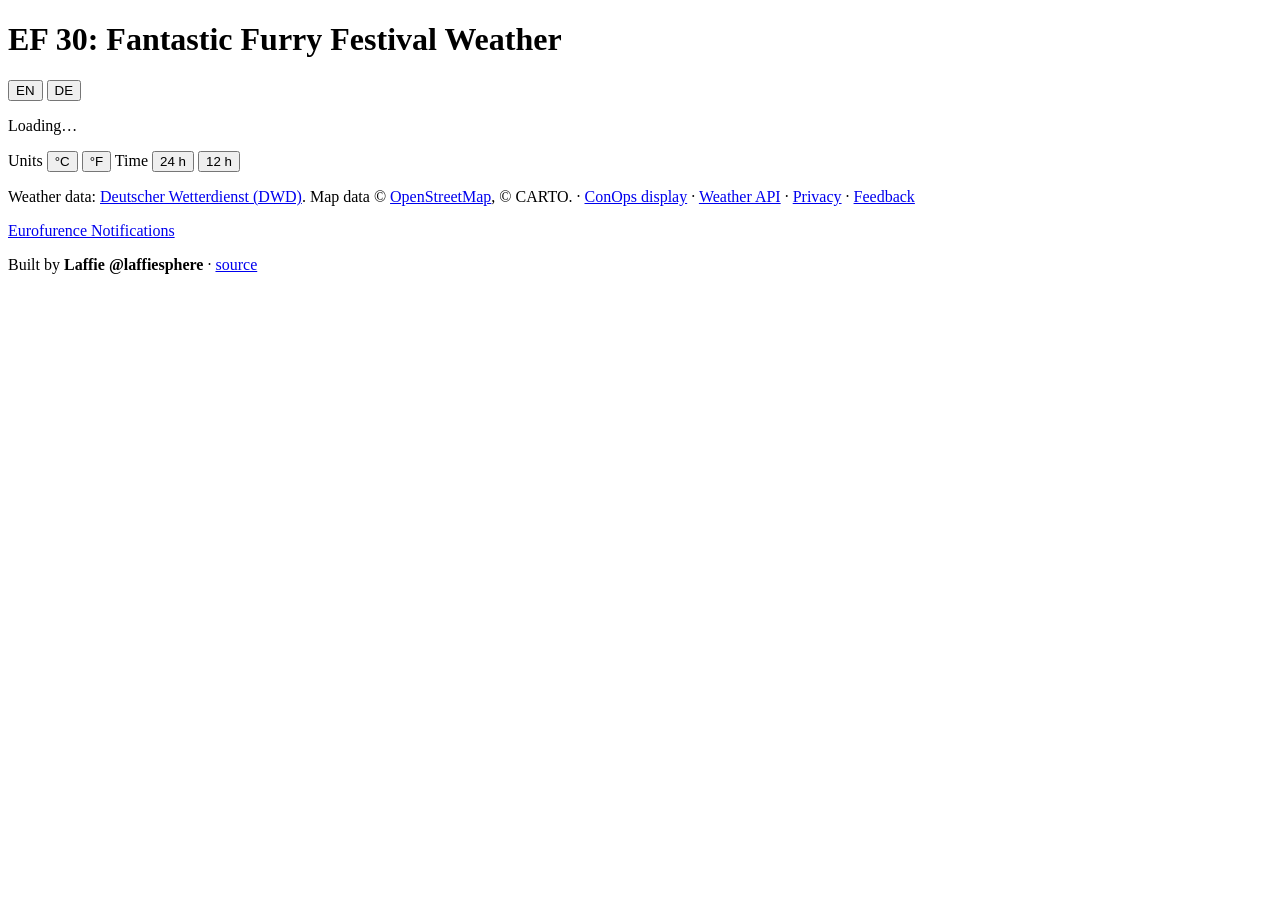
==== static/index.html @ 34f1a95f "(feature) updated readme, german wording and styles" ====
<!DOCTYPE html>
<html lang="en">
<head>
  <meta charset="utf-8">
  <meta name="viewport" content="width=device-width, initial-scale=1">
  <title>Eurofurence Weather: Main page</title>
  <meta name="description" content="Fursuiting index, weather overview and rain radar for the EF30: in Hamburg, from DWD OpenData.">
  <link rel="icon" href="data:image/svg+xml,<svg xmlns='http://www.w3.org/2000/svg' viewBox='0 0 100 100'><text y='.9em' font-size='90'>🦊</text></svg>">
  <link rel="stylesheet" href="/vendor/leaflet.css">
  <link rel="stylesheet" href="/style.css">
</head>
<body>
<!-- Up whenever the page is waiting on data. -->
<div class="progress" id="progress" role="progressbar" aria-label="Loading" hidden><span class="fill"></span></div>

<header class="site-header">
  <div class="head-row">
    <h1>
      <span class="event" id="event-name">EF 30: Fantastic Furry Festival</span>
      <span class="title">
        <span data-i18n="app.heading">Weather</span>
        <span class="where" id="where"></span>
      </span>
    </h1>
    <div class="head-controls">
      <!-- Which pollen the reader reacts to. Options are filled in from
           /api/model, which knows the seasons: a species DWD is not publishing
           today is still listed, but marked, rather than quietly missing. -->
      <label class="allergy-switch" id="allergy-switch" hidden>
        <span class="k" data-i18n="pollen.label">Allergy</span>
        <select id="allergy-select"></select>
      </label>
      <div class="lang-switch" role="group" id="lang-switch" aria-label="Language">
        <button type="button" data-lang="en">EN</button>
        <button type="button" data-lang="de">DE</button>
      </div>
    </div>
  </div>
  <p class="subtitle" id="subtitle">Loading…</p>
</header>

<!-- Raised when the machine behind the site is carrying more people than it
     comfortably can. Above the skeleton, so it explains a slow first load
     rather than turning up after it. -->
<p class="load-notice" id="load-notice" role="status" hidden></p>

<!-- Stands in for the page until the first payload lands, so the first thing a
     visitor sees is the shape of what is coming rather than an empty screen. -->
<div class="skeleton" id="skeleton" aria-hidden="true">
  <div class="sk-card sk-index">
    <div class="sk-row"><span class="sk-score"></span><span class="sk-lines"><i></i><i class="short"></i></span></div>
    <div class="sk-strip"></div>
  </div>
  <div class="sk-card sk-now"><span></span><span></span><span></span><span></span></div>
  <div class="sk-card sk-days"><div class="sk-day"></div><div class="sk-day"></div></div>
</div>

<main id="main" hidden>
  <section id="warnings" class="warnings" aria-label="Weather warnings"></section>

  <!-- Fursuiting index: the panel itself is tinted with the current score -->
  <section class="card fsi-card" id="fsi-card" aria-labelledby="fsi-heading">
    <div class="fsi-top">
      <div class="fsi-score" id="fsi-score"><span class="value">–</span><span class="max">/10</span></div>
      <div class="fsi-text">
        <h2 id="fsi-heading"><span data-i18n="fsi.heading">Fursuiting Index</span> <span class="at" id="fsi-time"></span></h2>
        <p class="fsi-label" id="fsi-label"></p>
        <p class="fsi-advice" id="fsi-advice"></p>
      </div>
    </div>

    <div class="timeline" id="timeline" role="group" aria-label="Hourly fursuiting index for the next 24 hours"></div>
    <p class="strip-caption" data-i18n="fsi.next24">Next 24 hours</p>
    <!-- Filled in when a bar is clicked: the conditions behind that hour. -->
    <div class="hour-detail" id="hour-detail" hidden></div>

    <p class="subscores-head"><span data-i18n="fsi.scoreHeader">Score</span></p>
    <ul class="subscores" id="subscores"></ul>
    <p class="fsi-caps" id="fsi-caps" hidden></p>
    <details class="explain">
      <summary data-i18n="fsi.explainSummary">How is this calculated?</summary>
      <p data-i18n="fsi.explainBody"></p>
    </details>
  </section>

  <!-- Current conditions -->
  <section class="card" aria-labelledby="now-heading">
    <h2 id="now-heading" data-i18n="now.heading">Right now</h2>
    <div class="now" id="now"></div>
  </section>

  <!-- Daily overview -->
  <section class="card" aria-labelledby="daily-heading">
    <h2 id="daily-heading" data-i18n="days.heading">Daily forecast</h2>
    <div class="days" id="days"></div>
    <p class="legend" id="legend-days"></p>
  </section>

  <!-- Radar -->
  <section class="card" aria-labelledby="radar-heading">
    <h2 id="radar-heading" data-i18n="radar.heading">Rain radar</h2>
    <div id="map" class="map"></div>
    <p class="radar-controls">
      <label><input type="checkbox" id="toggle-warnings"> <span data-i18n="radar.showWarnings">Show warning areas</span></label>
      <span class="radar-status" id="radar-status"></span>
    </p>
  </section>

  <!-- Shown only when the index lands on one very specific score -->
  <section class="card egg-card" id="egg" hidden>
    <h2>6.7</h2>
    <video id="egg-video" src="/media/ravi_67.mp4" autoplay muted loop playsinline></video>
  </section>

  <!-- ICON model maps -->
  <section class="card" aria-labelledby="model-heading">
    <h2 id="model-heading" data-i18n="model.heading">Model maps (ICON)</h2>
    <div class="model-tabs" id="model-tabs" role="tablist"></div>
    <div class="model-figure">
      <div id="model-map" class="map"></div>
      <p class="model-status" id="model-status"></p>
    </div>
    <div class="model-step">
      <button type="button" class="play" id="model-play" aria-pressed="false"></button>
      <!-- One button per forecast hour, all of them on screen at once: a slider
           gave no way to see, or land on, the hour you actually wanted. -->
      <div class="hours" id="model-hours" role="group" aria-label="Forecast hour"></div>
    </div>
    <p class="model-legend" id="model-legend"></p>
  </section>
</main>

<p id="error" class="error" hidden></p>

<!-- Display settings, not small print: they change what the page shows, so they
     sit with the page rather than buried among the credits. -->
<section class="settings" aria-label="Display settings">
  <p class="unit-switch">
    <!-- The colons are drawn by CSS: as text nodes they became flex items of
         their own and sat a whole gap away from the word they belong to. -->
    <span class="k" data-i18n="footer.units">Units</span>
    <span role="group" id="unit-switch" aria-label="Temperature unit">
      <button type="button" data-unit="C">°C</button>
      <button type="button" data-unit="F">°F</button>
    </span>
    <span class="k" data-i18n="footer.clock">Time</span>
    <span role="group" id="clock-switch" aria-label="Clock format">
      <button type="button" data-clock="24">24 h</button>
      <button type="button" data-clock="12">12 h</button>
    </span>
  </p>
</section>

<footer class="site-footer">
  <p id="footer-meta"></p>
  <p>
    <span data-i18n="footer.data">Weather data</span>:
    <a href="https://opendata.dwd.de" rel="noopener">Deutscher Wetterdienst (DWD)</a>.
    <span data-i18n="footer.mapData">Map data</span> ©
    <a href="https://www.openstreetmap.org/copyright" rel="noopener">OpenStreetMap</a>, © CARTO.
    · <a href="/display" data-i18n="footer.display">ConOps display</a>
    · <a href="/api-docs" data-i18n="footer.api">Weather API</a>
    <!-- href is set in JS: the page exists in both languages. Alongside the
         other links, not alone on a line of its own below them. -->
    · <a href="/privacy" class="privacy-link" data-i18n="footer.privacy">Privacy</a>
    · <a href="https://forms.gle/LMTQHvd5frtd7QJH6" target="_blank" rel="noopener noreferrer" data-i18n="footer.feedback">Feedback</a>
  </p>
  <!-- The disclaimer carries a link, so it cannot be one data-i18n string:
       apply() writes textContent and would eat the anchor. Text and link are
       separate spans instead. -->
  <p class="disclaimer">
    <span data-i18n="footer.disclaimer"></span>
    <a href="https://t.me/efnotifications" rel="noopener" data-i18n="footer.notifications">Eurofurence Notifications</a>
  </p>
  <p>
    <span data-i18n="footer.builtBy">Built by</span> <strong>Laffie @laffiesphere</strong> ·
    <a href="https://github.com/laffiie/EurofurenceWeather" rel="noopener" data-i18n="footer.source">source</a>
  </p>
</footer>

<!-- Storage notice. Not a consent gate: the site sets no cookies and stores
     only the settings the visitor chose, so there is nothing to ask permission
     for -- but people deserve to be told, and to be able to read the detail. -->
<aside class="storage-notice" id="storage-notice" hidden>
  <p data-i18n="notice.text"></p>
  <p class="actions">
    <a href="/privacy" class="privacy-link" data-i18n="notice.details">What is stored</a>
    <button type="button" id="notice-ok" data-i18n="notice.ok">Got it</button>
  </p>
</aside>

<script src="/vendor/leaflet.js"></script>
<script src="/i18n.js"></script>
<script src="/loading.js"></script>
<script src="/chart.js"></script>
<script src="/app.js"></script>
</body>
</html>
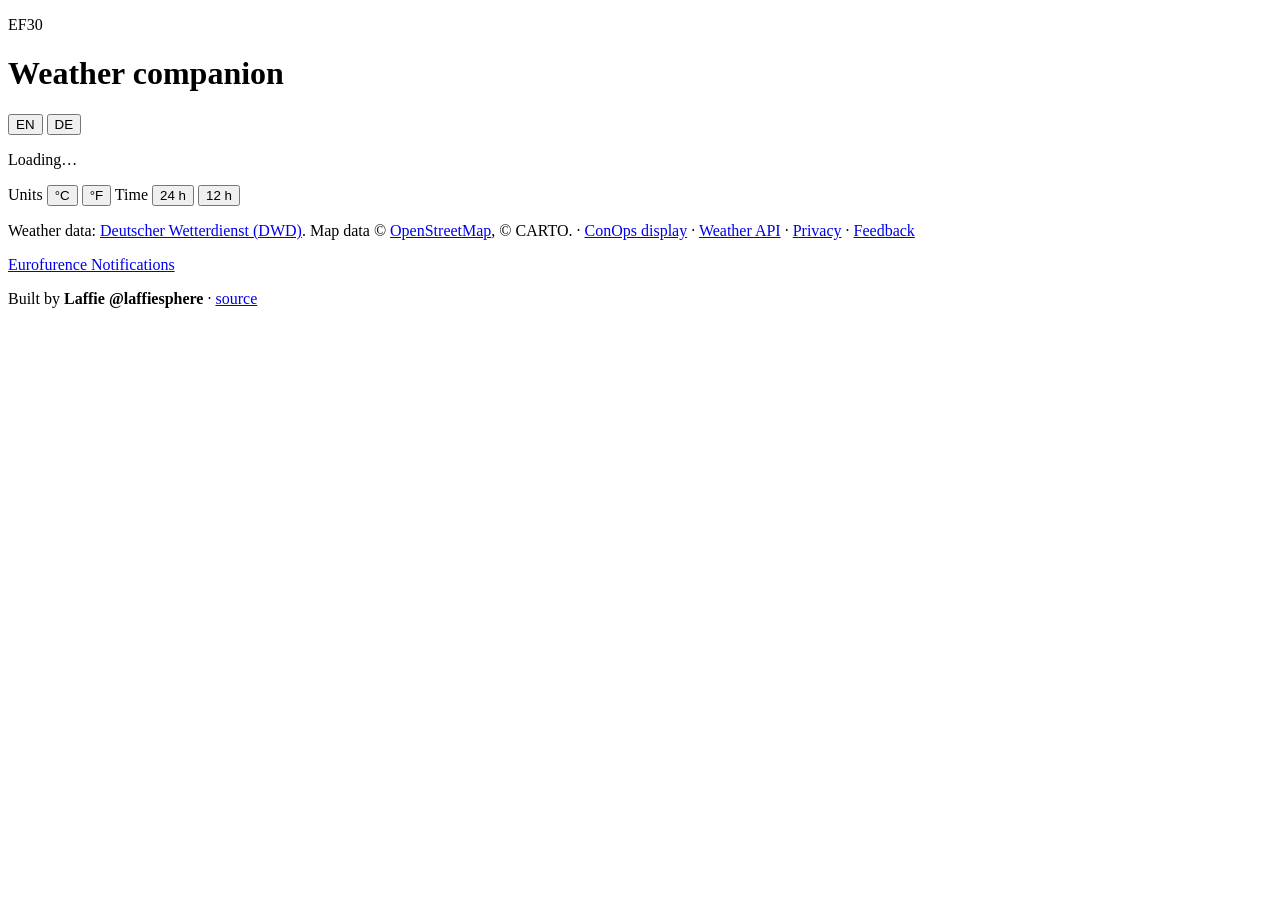
==== commit 6763403f: "(features) mobile mode enhancements, colour fixes, translation fixes, better explanations" ====
--- a/static/index.html
+++ b/static/index.html
@@ -14,27 +14,39 @@
 <div class="progress" id="progress" role="progressbar" aria-label="Loading" hidden><span class="fill"></span></div>
 
 <header class="site-header">
-  <div class="head-row">
-    <h1>
-      <span class="event" id="event-name">EF 30: Fantastic Furry Festival</span>
-      <span class="title">
-        <span data-i18n="app.heading">Weather</span>
-        <span class="where" id="where"></span>
-      </span>
-    </h1>
-    <div class="head-controls">
-      <!-- Which pollen the reader reacts to. Options are filled in from
-           /api/model, which knows the seasons: a species DWD is not publishing
-           today is still listed, but marked, rather than quietly missing. -->
-      <label class="allergy-switch" id="allergy-switch" hidden>
-        <span class="k" data-i18n="pollen.label">Allergy</span>
-        <select id="allergy-select"></select>
-      </label>
-      <div class="lang-switch" role="group" id="lang-switch" aria-label="Language">
-        <button type="button" data-lang="en">EN</button>
-        <button type="button" data-lang="de">DE</button>
-      </div>
-    </div>
+  <!-- Short name and place on one line with the switches, the heading on its
+       own line under them. The full festival name ran to three lines of tracked
+       caps on a phone before any weather was on screen, and the place sat below
+       the heading behind a separator that became a dangling "·" the moment it
+       wrapped. The long name is not on the page any more: this is the weather
+       companion to the convention rather than its front door, and the meta
+       description above still carries it for anything that indexes us.
+
+       The eyebrow is a sibling of the switches rather than part of the heading
+       so the two can share a line -- which leaves the heading the full width,
+       and it needs it: nested inside, "Weather companion" broke across two
+       lines on a phone with the switch stranded in the gap beside it. -->
+  <p class="event"><span id="event-name">EF30</span><span class="where" id="where"></span></p>
+  <h1 class="title" data-i18n="app.heading">Weather companion</h1>
+
+  <div class="head-controls">
+    <div class="lang-switch" role="group" id="lang-switch" aria-label="Language">
+      <button type="button" data-lang="en">EN</button>
+      <button type="button" data-lang="de">DE</button>
+    </div>
+    <!-- Which pollen the reader reacts to. Options are filled in from
+         /api/model, which knows the seasons: a species DWD is not publishing
+         today is still listed, but marked, rather than quietly missing.
+
+         The emoji stands in for the word "Allergy": the label cost more width
+         than the menu it named. It is decoration, so it is hidden from anything
+         that reads rather than looks, and the real word is carried alongside it
+         where only a screen reader will find it. -->
+    <label class="allergy-switch" id="allergy-switch" hidden>
+      <span class="icon" aria-hidden="true">🤧</span>
+      <span class="visually-hidden" data-i18n="pollen.label">Allergy</span>
+      <select id="allergy-select"></select>
+    </label>
   </div>
   <p class="subtitle" id="subtitle">Loading…</p>
 </header>
@@ -80,12 +92,23 @@
     <details class="explain">
       <summary data-i18n="fsi.explainSummary">How is this calculated?</summary>
       <p data-i18n="fsi.explainBody"></p>
+      <!-- The words above say which parts count; this says how much. Drawn from
+           the weights the API publishes alongside the sub-scores, so the picture
+           cannot drift away from the arithmetic that produced the number. -->
+      <figure class="weights" id="weights" hidden>
+        <figcaption data-i18n="fsi.weightsHeading">How much each part counts</figcaption>
+        <div class="weights-body">
+          <div class="weights-pie" id="weights-pie"></div>
+          <ul class="weights-legend" id="weights-legend"></ul>
+        </div>
+        <p class="weights-note" data-i18n="fsi.weightsNote"></p>
+      </figure>
     </details>
   </section>
 
   <!-- Current conditions -->
   <section class="card" aria-labelledby="now-heading">
-    <h2 id="now-heading" data-i18n="now.heading">Right now</h2>
+    <h2 id="now-heading" data-i18n="now.heading">Right now in Hamburg</h2>
     <div class="now" id="now"></div>
   </section>
 
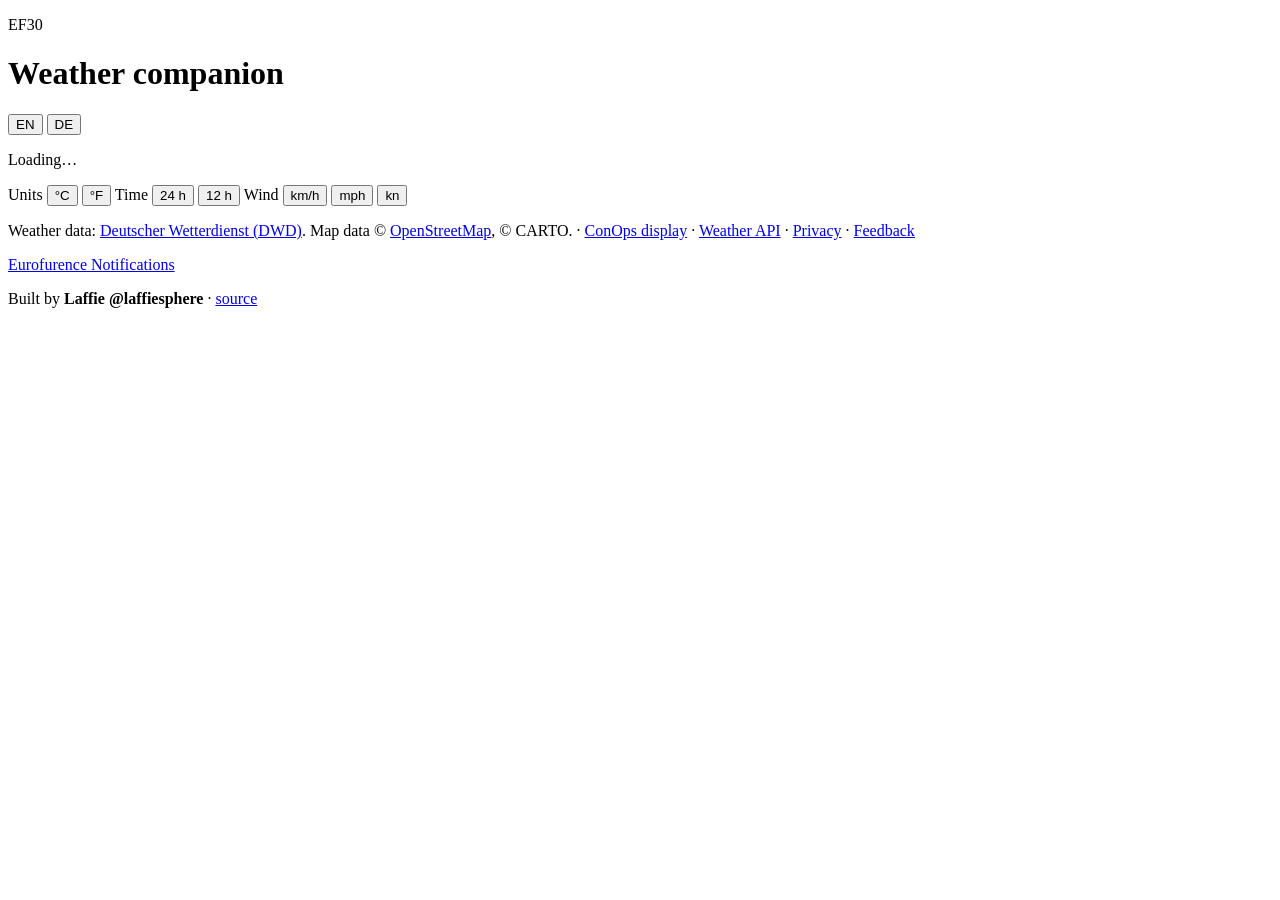
==== commit d3c5b081: "(feature) small ui stuff, api changes" ====
--- a/static/index.html
+++ b/static/index.html
@@ -14,20 +14,22 @@
 <div class="progress" id="progress" role="progressbar" aria-label="Loading" hidden><span class="fill"></span></div>
 
 <header class="site-header">
-  <!-- Short name and place on one line with the switches, the heading on its
-       own line under them. The full festival name ran to three lines of tracked
-       caps on a phone before any weather was on screen, and the place sat below
-       the heading behind a separator that became a dangling "·" the moment it
-       wrapped. The long name is not on the page any more: this is the weather
-       companion to the convention rather than its front door, and the meta
-       description above still carries it for anything that indexes us.
-
-       The eyebrow is a sibling of the switches rather than part of the heading
-       so the two can share a line -- which leaves the heading the full width,
-       and it needs it: nested inside, "Weather companion" broke across two
-       lines on a phone with the switch stranded in the gap beside it. -->
-  <p class="event"><span id="event-name">EF30</span><span class="where" id="where"></span></p>
-  <h1 class="title" data-i18n="app.heading">Weather companion</h1>
+  <!-- Eyebrow and heading in a column on the left, the switches pinned to the
+       top right of the page beside them. The full festival name ran to three
+       lines of tracked caps on a phone before any weather was on screen, and
+       the place sat below the heading behind a separator that became a dangling
+       "·" the moment it wrapped. The long name is not on the page any more:
+       this is the weather companion to the convention rather than its front
+       door, and the meta description above still carries it for anything that
+       indexes us.
+
+       The heading is free to wrap inside its own column -- when the switches
+       take what they need, what is left is the heading's, over as many lines as
+       that takes, rather than the two fighting over one line. -->
+  <div class="head-titles">
+    <p class="event"><span id="event-name">EF30</span><span class="where" id="where"></span></p>
+    <h1 class="title" data-i18n="app.heading">Weather companion</h1>
+  </div>
 
   <div class="head-controls">
     <div class="lang-switch" role="group" id="lang-switch" aria-label="Language">
@@ -45,7 +47,16 @@
     <label class="allergy-switch" id="allergy-switch" hidden>
       <span class="icon" aria-hidden="true">🤧</span>
       <span class="visually-hidden" data-i18n="pollen.label">Allergy</span>
-      <select id="allergy-select"></select>
+      <!-- The species on show is written by the sizer, not by the select, which
+           is stretched over the whole pill invisibly: a native menu is as wide as
+           its widest option, so left to itself the pill stayed sized for the
+           longest species even when the short one was chosen -- and a <select>
+           only opens from its own box, so anything the box did not cover (the
+           emoji, the arrow) was dead to a click in Chromium. -->
+      <span class="field">
+        <span class="sizer" id="allergy-sizer" aria-hidden="true"></span>
+        <select id="allergy-select"></select>
+      </span>
     </label>
   </div>
   <p class="subtitle" id="subtitle">Loading…</p>
@@ -106,9 +117,12 @@
     </details>
   </section>
 
-  <!-- Current conditions -->
+  <!-- Current conditions. The heading names the station these numbers were
+       measured at and when the reading was taken: they come from one weather
+       station a few kilometres out of town, not from the doorstep of the CCH,
+       and a reader comparing them with the sky outside deserves to know that. -->
   <section class="card" aria-labelledby="now-heading">
-    <h2 id="now-heading" data-i18n="now.heading">Right now in Hamburg</h2>
+    <h2 id="now-heading"><span data-i18n="now.heading">Right now</span> <span class="at" id="now-source"></span></h2>
     <div class="now" id="now"></div>
   </section>
 
@@ -158,18 +172,37 @@
 <!-- Display settings, not small print: they change what the page shows, so they
      sit with the page rather than buried among the credits. -->
 <section class="settings" aria-label="Display settings">
+  <!-- Each label travels with the buttons it names, in a pair of its own: three
+       settings do not fit one phone line, and a bare "Wind:" left at the end of
+       a line with its buttons on the next is a label for nothing.
+
+       The colons are drawn by CSS: as text nodes they became flex items of
+       their own and sat a whole gap away from the word they belong to. -->
   <p class="unit-switch">
-    <!-- The colons are drawn by CSS: as text nodes they became flex items of
-         their own and sat a whole gap away from the word they belong to. -->
-    <span class="k" data-i18n="footer.units">Units</span>
-    <span role="group" id="unit-switch" aria-label="Temperature unit">
-      <button type="button" data-unit="C">°C</button>
-      <button type="button" data-unit="F">°F</button>
+    <span class="pair">
+      <span class="k" data-i18n="footer.units">Units</span>
+      <span role="group" id="unit-switch" aria-label="Temperature unit">
+        <button type="button" data-unit="C">°C</button>
+        <button type="button" data-unit="F">°F</button>
+      </span>
     </span>
-    <span class="k" data-i18n="footer.clock">Time</span>
-    <span role="group" id="clock-switch" aria-label="Clock format">
-      <button type="button" data-clock="24">24 h</button>
-      <button type="button" data-clock="12">12 h</button>
+    <span class="pair">
+      <span class="k" data-i18n="footer.clock">Time</span>
+      <span role="group" id="clock-switch" aria-label="Clock format">
+        <button type="button" data-clock="24">24 h</button>
+        <button type="button" data-clock="12">12 h</button>
+      </span>
+    </span>
+    <!-- Three units, because the two obvious ones leave out everybody who reads
+         wind in knots. The names are not translated: they are the same in both
+         languages. -->
+    <span class="pair">
+      <span class="k" data-i18n="footer.wind">Wind</span>
+      <span role="group" id="wind-switch" aria-label="Wind speed unit">
+        <button type="button" data-wind="kmh">km/h</button>
+        <button type="button" data-wind="mph">mph</button>
+        <button type="button" data-wind="kn">kn</button>
+      </span>
     </span>
   </p>
 </section>
@@ -183,9 +216,11 @@
     <a href="https://www.openstreetmap.org/copyright" rel="noopener">OpenStreetMap</a>, © CARTO.
     · <a href="/display" data-i18n="footer.display">ConOps display</a>
     · <a href="/api-docs" data-i18n="footer.api">Weather API</a>
-    <!-- href is set in JS: the page exists in both languages. Alongside the
-         other links, not alone on a line of its own below them. -->
-    · <a href="/privacy" class="privacy-link" data-i18n="footer.privacy">Privacy</a>
+    <!-- The site runs on Eurofurence e.V. infrastructure, so their notice is the
+         one that governs it: link it rather than keeping a second, drifting copy
+         of the same statement here. It is bilingual on their side, so there is
+         nothing for the language switch to do. -->
+    · <a href="https://help.eurofurence.org/legal/privacy" rel="noopener" data-i18n="footer.privacy">Privacy</a>
     · <a href="https://forms.gle/LMTQHvd5frtd7QJH6" target="_blank" rel="noopener noreferrer" data-i18n="footer.feedback">Feedback</a>
   </p>
   <!-- The disclaimer carries a link, so it cannot be one data-i18n string:
@@ -199,18 +234,55 @@
     <span data-i18n="footer.builtBy">Built by</span> <strong>Laffie @laffiesphere</strong> ·
     <a href="https://github.com/laffiie/EurofurenceWeather" rel="noopener" data-i18n="footer.source">source</a>
   </p>
+  <!-- Filled in by the tip-jar block at the end of the body, on the author's own
+       host only. Empty and invisible everywhere else. A div rather than a p: the
+       widget hands back markup of its own choosing, and a block element landing
+       inside a paragraph is how you get a footer torn in half. -->
+  <div class="tipjar" id="tipjar"></div>
 </footer>
 
-<!-- Storage notice. Not a consent gate: the site sets no cookies and stores
-     only the settings the visitor chose, so there is nothing to ask permission
-     for -- but people deserve to be told, and to be able to read the detail. -->
-<aside class="storage-notice" id="storage-notice" hidden>
-  <p data-i18n="notice.text"></p>
-  <p class="actions">
-    <a href="/privacy" class="privacy-link" data-i18n="notice.details">What is stored</a>
-    <button type="button" id="notice-ok" data-i18n="notice.ok">Got it</button>
-  </p>
-</aside>
+<!-- No storage notice: the site sets no cookies and stores only the settings the
+     visitor chose, so there was never anything to ask permission for, and the
+     privacy link in the footer says the rest without standing in the way. -->
+
+<!-- Tip jar, on the author's own host and nowhere else.
+
+     The convention's copy at weather.eurofurence.org must not ask its visitors
+     for money on Eurofurence's behalf, and it is the one place a third-party
+     script has no business loading: everything else this page fetches is DWD,
+     the basemap, or us. So the hostname is checked before the script is even
+     requested, not after -- a blocked widget still costs a DNS lookup and tells
+     Ko-fi someone was here.
+
+     The widget draws itself with document.write, which would blank the page
+     this late in the load, so its output is caught and put in the footer slot
+     instead. Anything unexpected leaves the page exactly as it was. -->
+<script>
+  (function () {
+    if (location.hostname !== 'efweather.laffiesphere.com') return;
+    var slot = document.getElementById('tipjar');
+    if (!slot) return;
+
+    var script = document.createElement('script');
+    script.src = 'https://storage.ko-fi.com/cdn/widget/Widget_2.js';
+    script.onload = function () {
+      if (typeof kofiwidget2 === 'undefined') return;
+      var write = document.write;
+      try {
+        document.write = function (html) {
+          slot.innerHTML = html;
+        };
+        kofiwidget2.init('Support me on Ko-fi', '#6895e3', 'B0B6BCXY7');
+        kofiwidget2.draw();
+      } catch (error) {
+        console.warn('EFW: tip jar unavailable', error);
+      } finally {
+        document.write = write;
+      }
+    };
+    document.head.appendChild(script);
+  })();
+</script>
 
 <script src="/vendor/leaflet.js"></script>
 <script src="/i18n.js"></script>
